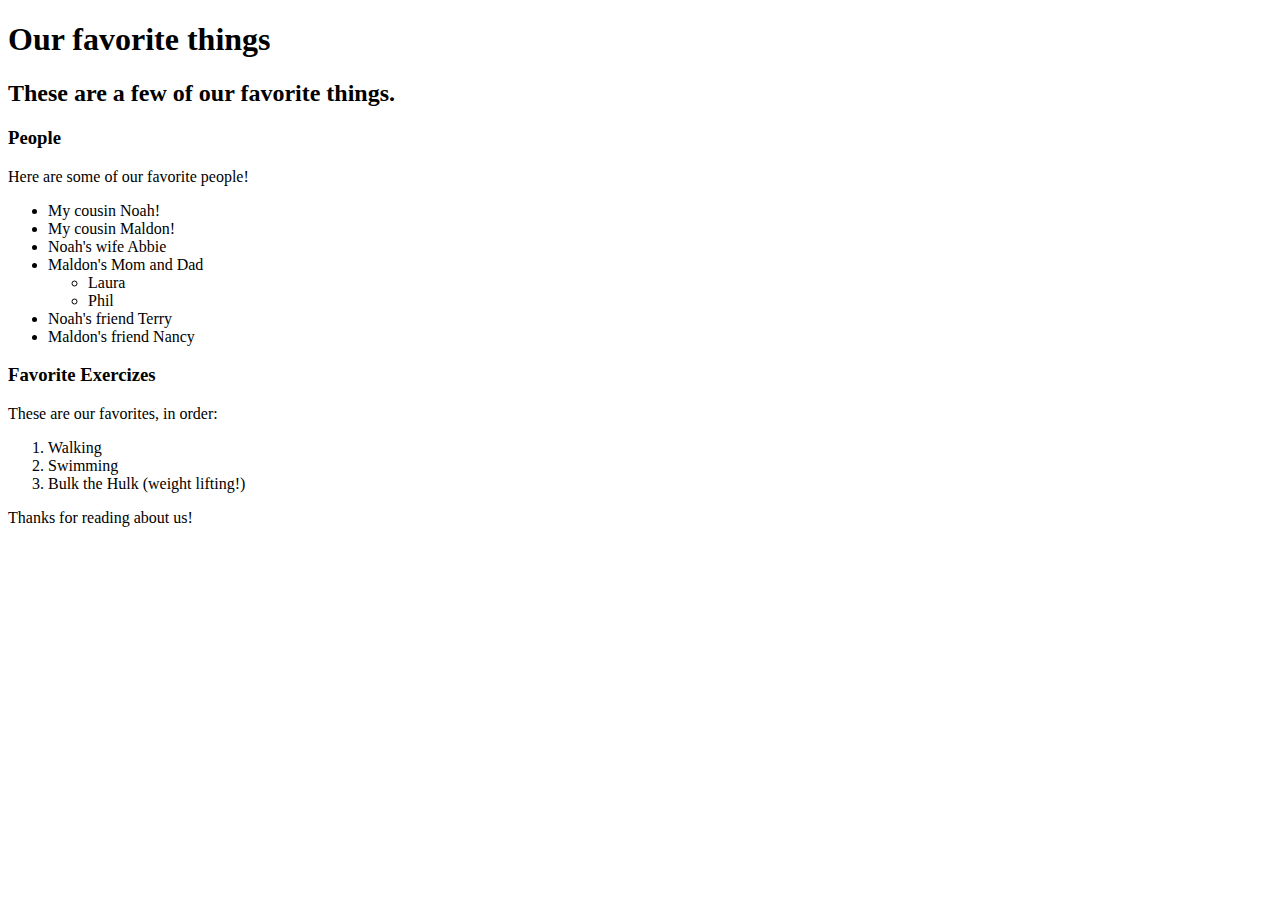
==== favorite-things.html @ 6664aa66 "add web page with corrected list on favorite things" ====
<!DOCTYPE html>
<html>
  <head>
    <title>Maldon and Noah's favorite things</title>
  </head>
  <body>
    <h1>Our favorite things</h1>
    <h2>These are a few of our favorite things.</h2>

    <h3>People</h3>
    <p>Here are some of our favorite people!</p>
    <ul>
      <li>My cousin Noah!</li>
      <li>My cousin Maldon!</li>
      <li>Noah's wife Abbie</li>
      <li>Maldon's Mom and Dad</li>
        <ul>
          <li>Laura</li>
          <li>Phil</li>
        </ul>
      </li>
      <li>Noah's friend Terry</li>
      <li>Maldon's friend Nancy</li>
    </ul>

    <h3>Favorite Exercizes</h3>
    <p>These are our favorites, in order:</p>
    <ol>
      <li>Walking</li>
      <li>Swimming</li>
      <li>Bulk the Hulk (weight lifting!)</li>
    </ol>

    <p>Thanks for reading about us!</p>
  </body>
</html>
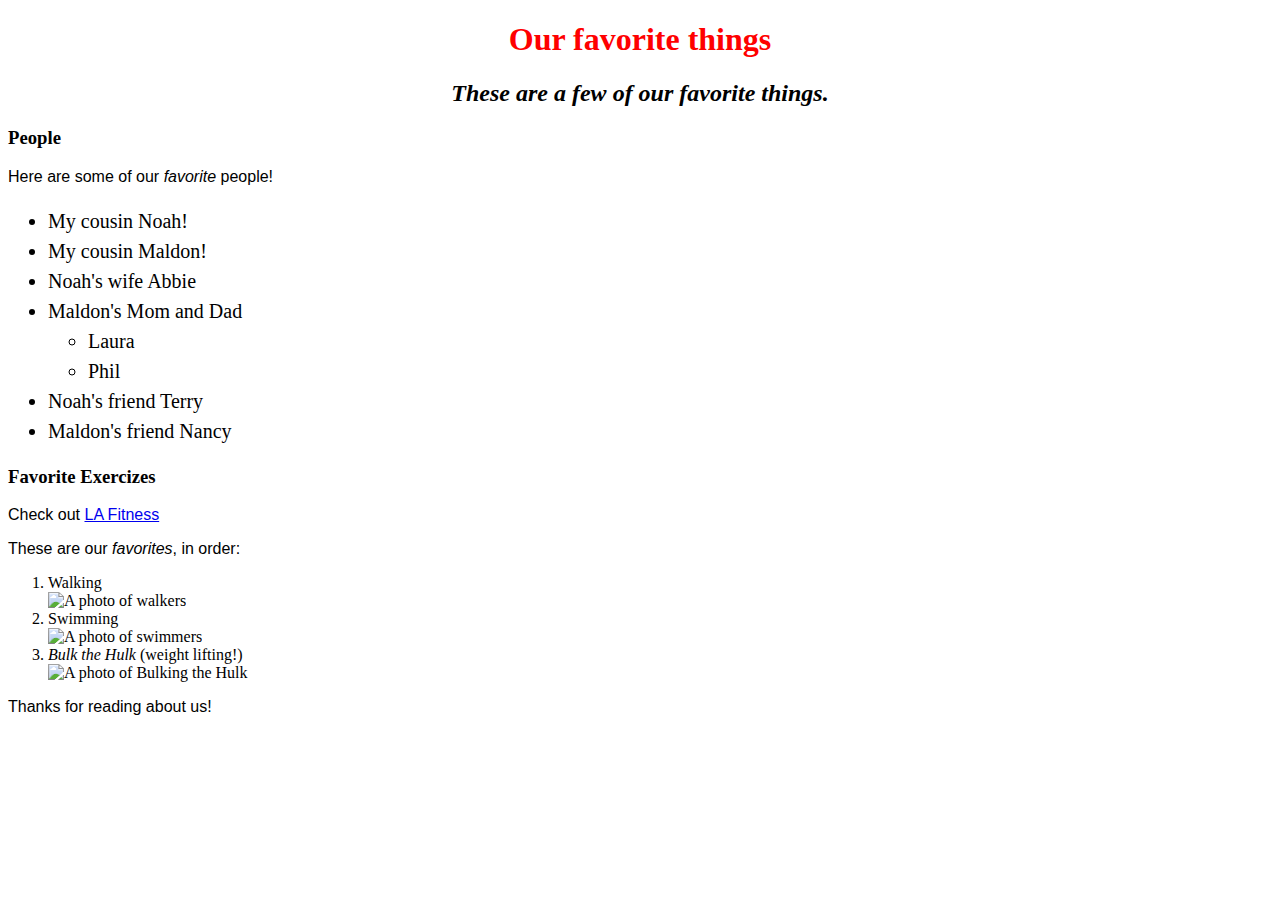
==== commit 073ef81b: "add favorite places and css styling and new images" ====
--- a/favorite-things.html
+++ b/favorite-things.html
@@ -1,14 +1,15 @@
 <!DOCTYPE html>
 <html>
   <head>
-    <title>Maldon and Noah's favorite things</title>
+    <link href="css/fpstyles.css" rel="stylesheet" type="text/css">
+    <title>Maldon and Noah's <strong>favorite things</strong>!</title>
   </head>
   <body>
     <h1>Our favorite things</h1>
-    <h2>These are a few of our favorite things.</h2>
+    <h2>These are a few of our <em>favorite things</em>.</h2>
 
     <h3>People</h3>
-    <p>Here are some of our favorite people!</p>
+    <p>Here are some of our <em>favorite</em> people!</p>
     <ul>
       <li>My cousin Noah!</li>
       <li>My cousin Maldon!</li>
@@ -24,11 +25,15 @@
     </ul>
 
     <h3>Favorite Exercizes</h3>
-    <p>These are our favorites, in order:</p>
+    <p>Check out <a href="https://www.lafitness.com">LA Fitness</a></p>
+    <p>These are our <em>favorites</em>, in order:</p>
     <ol>
       <li>Walking</li>
+      <img src="img/walking.jpg" alt="A photo of walkers">
       <li>Swimming</li>
-      <li>Bulk the Hulk (weight lifting!)</li>
+      <img src="img/swimming.jpg" alt="A photo of swimmers">
+      <li><em>Bulk the Hulk</em> (weight lifting!)</li>
+      <img src="img/hulk.jpg" alt="A photo of Bulking the Hulk">
     </ol>
 
     <p>Thanks for reading about us!</p>
--- a/css/fpstyles.css
+++ b/css/fpstyles.css
@@ -0,0 +1,18 @@
+h1 {
+  color: red;
+  text-align: center;
+}
+
+h2 {
+  font-style: italic;
+  text-align: center;
+}
+
+p {
+  font-family: sans-serif;
+}
+
+ul {
+  font-size: 20px;
+  line-height: 30px;
+}
